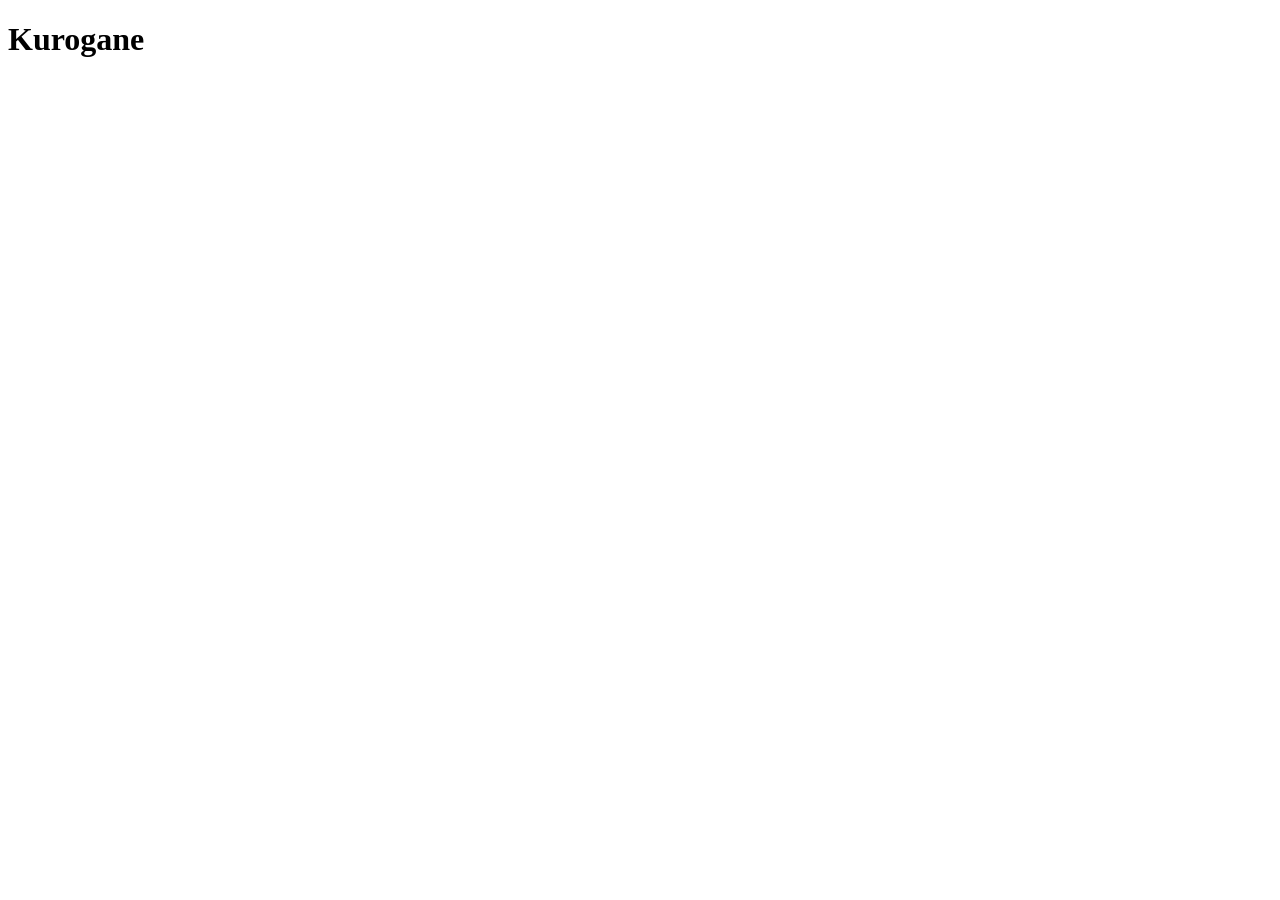
==== index.html @ bbb9db27 "Criação do branch de testes" ====
<!DOCTYPE html>
<html lang="en">
<head>
    <meta charset="UTF-8">
    <meta name="viewport" content="width=device-width, initial-scale=1.0">
    <title>Kurogane - Portfolio</title>
</head>

<body>
    <h1>Kurogane</h1>
    <nav>

    </nav>
    <section>

    </section>
</body>
</html>
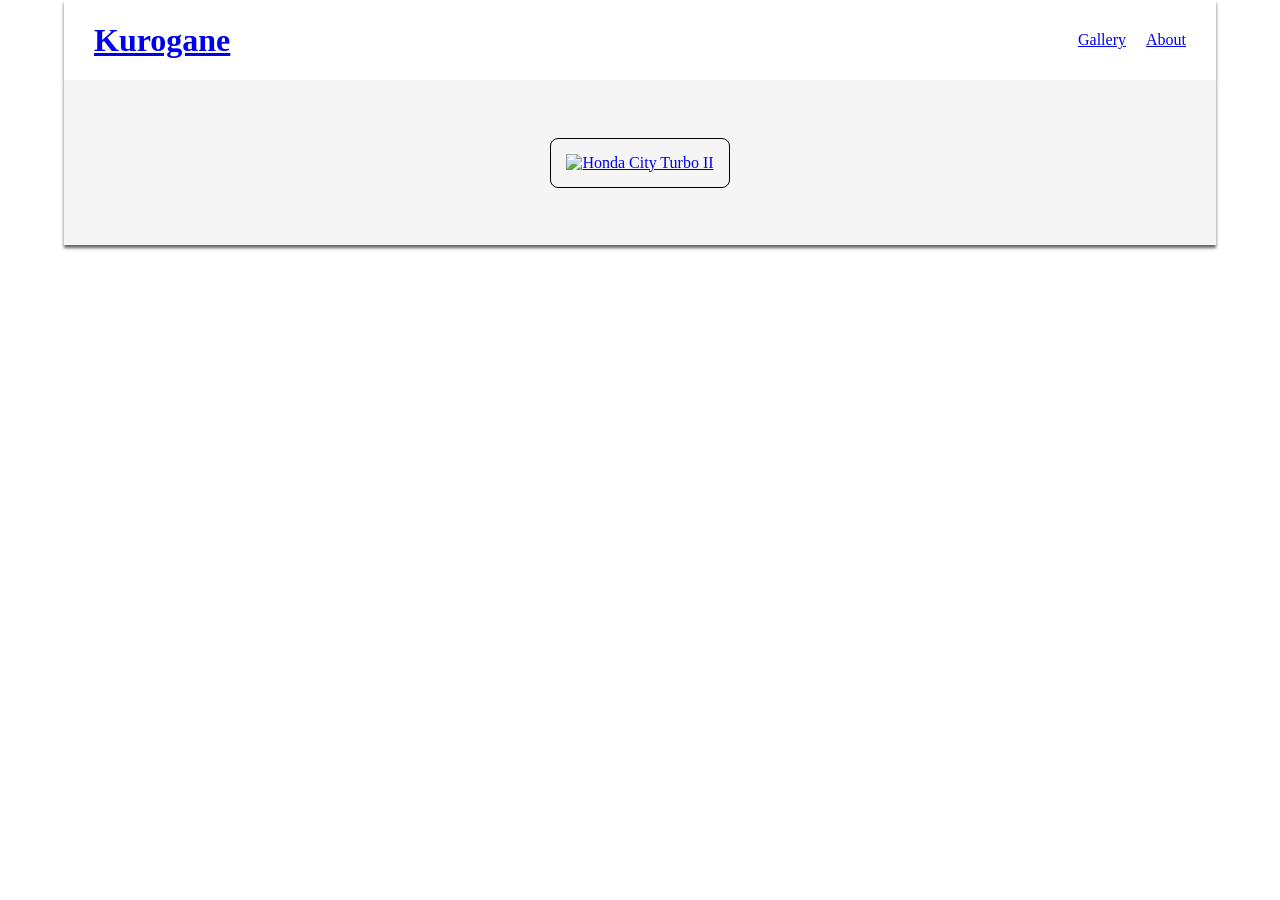
==== commit 184f7722: "Header e primeiros conteudos" ====
--- a/index.html
+++ b/index.html
@@ -1,18 +1,32 @@
 <!DOCTYPE html>
 <html lang="en">
+
 <head>
+    <link rel="stylesheet" href="portfolio.css">
     <meta charset="UTF-8">
     <meta name="viewport" content="width=device-width, initial-scale=1.0">
     <title>Kurogane - Portfolio</title>
 </head>
 
 <body>
-    <h1>Kurogane</h1>
-    <nav>
+    <header>
+        <a href="index.html">
+            <h1>Kurogane</h1>
+        </a>
+        <nav>
+            <a href="gallery.html">Gallery</a>
+            <a href="about.html">About</a>
+        </nav>
+    </header>
 
-    </nav>
-    <section>
+    <main>
+        <section class="home">
+            <a href="gallery.html">
+                <img src="https://cdn.bsky.app/img/feed_fullsize/plain/did:plc:ibd3mkrsgukzs2sdcy5ffben/bafkreib3casev4brifmonpsuva7iib3afqnduja7jp4iyvjifkhppywk5m@jpeg"
+                    alt="Honda City Turbo II">
+            </a>
+        </section>
+    </main>
+</body>
 
-    </section>
-</body>
 </html>
--- a/portfolio.css
+++ b/portfolio.css
@@ -0,0 +1,57 @@
+/* 1 - Topo da página */
+header {
+    display: flex;
+    justify-content: space-between;
+    align-items: center;
+    height: 60px;
+    padding: 10px 30px;
+    box-shadow: 0 3px 3px rgb(100, 100, 100);
+}
+
+nav {
+    display: flex;
+    align-content: right;
+    gap: 20px;
+}
+
+/* 2 - Corpo da página */
+body {
+    font-family: Verdana;
+    margin: 0 5%;
+    height: 100dvh;
+}
+
+main {
+    background-color: whitesmoke;
+    box-shadow: 0 3px 3px rgb(100, 100, 100);
+    padding: 5%;
+    text-align: center;
+}
+
+/* 3 - Pé da página */
+
+/* 4 - Página inicial */
+.home img {
+    width: 70%;
+    padding: 15px;
+    border: 1px solid black;
+    border-radius: 8px;
+}
+
+/* 5 - Galeria */
+.gallery {
+    display: flex;
+    flex-wrap: wrap;
+    align-items: center;
+    justify-content: space-around;
+    gap: 20px;
+}
+
+.gallery img {
+    width: 450px;
+    padding: 10px;
+    border: 1px solid black;
+    border-radius: 8px;
+}
+
+/* 6 - Página Sobre */
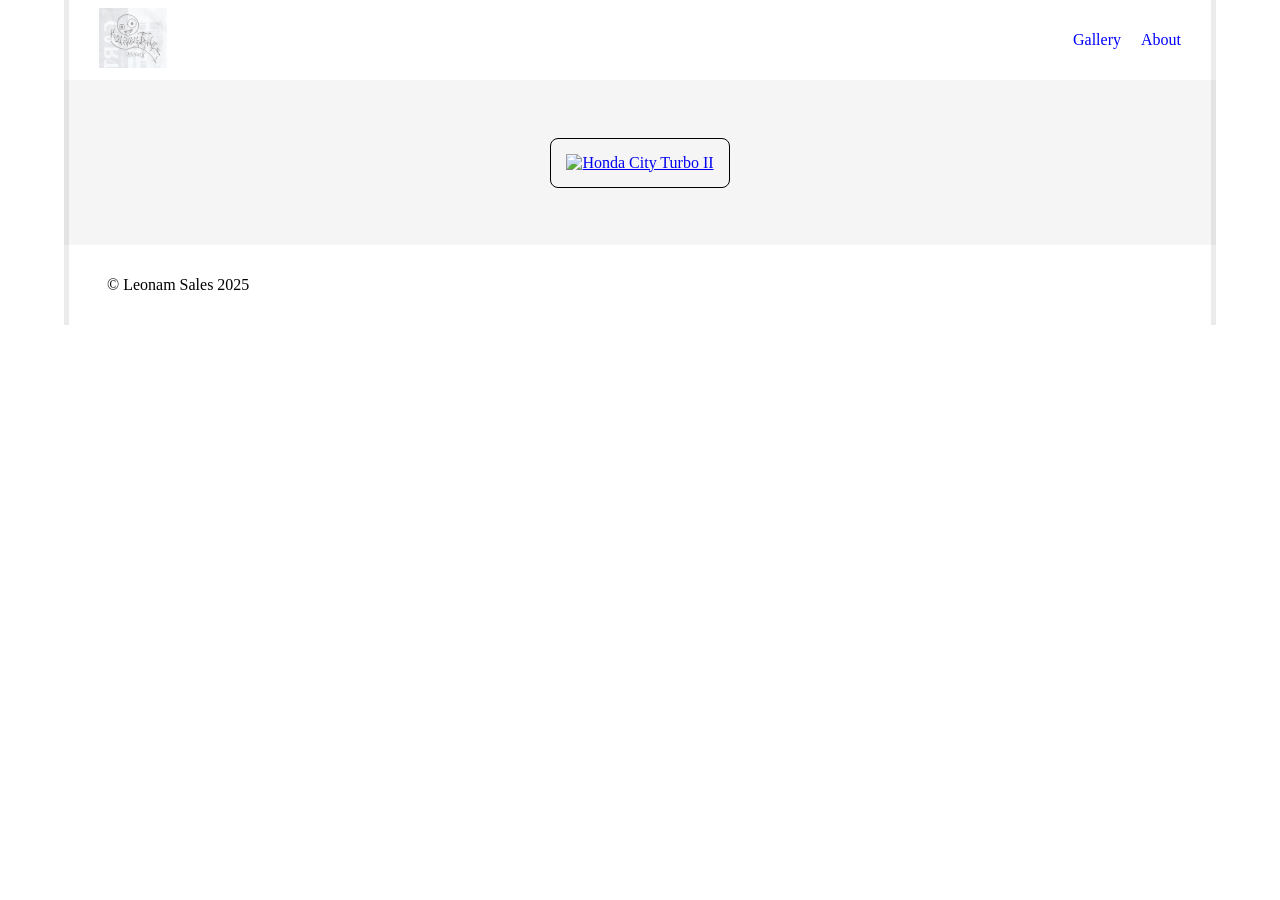
==== commit edcc0376: "Footer, Header img,  configuração frames" ====
--- a/index.html
+++ b/index.html
@@ -2,7 +2,7 @@
 <html lang="en">
 
 <head>
-    <link rel="stylesheet" href="portfolio.css">
+    <link rel="stylesheet" href="css/portfolio.css">
     <meta charset="UTF-8">
     <meta name="viewport" content="width=device-width, initial-scale=1.0">
     <title>Kurogane - Portfolio</title>
@@ -10,9 +10,11 @@
 
 <body>
     <header>
-        <a href="index.html">
-            <h1>Kurogane</h1>
-        </a>
+        <div class="logo">
+            <a href="index.html">
+                <img src="images/kurogane001.jpg" alt="Kurogane">
+            </a>
+        </div>
         <nav>
             <a href="gallery.html">Gallery</a>
             <a href="about.html">About</a>
@@ -27,6 +29,12 @@
             </a>
         </section>
     </main>
+
+    <footer>
+        <div class="copyright">
+            <p>© Leonam Sales 2025</p>
+        </div>
+    </footer>
 </body>
 
 </html>
--- a/css/portfolio.css
+++ b/css/portfolio.css
@@ -0,0 +1,106 @@
+* {
+    margin: 0;
+	padding: 0;
+	border: 0;
+	font-size: 100%;
+	font: inherit;
+	vertical-align: baseline;
+}
+
+/* 1 - Topo da página */
+header {
+    display: flex;
+    justify-content: space-between;
+    align-items: center;
+    border-left: 5px solid rgba(128, 128, 128, 0.158);
+    border-right: 5px solid rgba(128, 128, 128, 0.158);
+    height: 60px;
+    padding: 10px 30px;
+}
+
+.logo img {
+    height: 60px;
+}
+
+nav {
+    display: flex;
+    align-content: right;
+    gap: 20px;
+}
+
+nav a,
+header a,
+a:hover,
+a:visited {
+    color: blue;
+    text-decoration: none;
+}
+
+/* 2 - Corpo da página */
+body {
+    display: flex;
+    flex-direction: column;
+    font-family: Verdana;
+    margin: 0 5%;
+}
+
+main {
+    background-color: whitesmoke;
+    text-align: center;
+    border-left: 5px solid rgba(128, 128, 128, 0.158);
+    border-right: 5px solid rgba(128, 128, 128, 0.158);
+    padding: 5%;
+}
+
+/* 3 - Pé da página */
+footer {
+    border-left: 5px solid rgba(128, 128, 128, 0.158);
+    border-right: 5px solid rgba(128, 128, 128, 0.158);
+    padding: 10px 30px;
+    height: 60px;
+}
+
+.copyright {
+    display: flex;
+    align-items: center;
+    padding: 0 8px;
+    height: 60px;
+}
+
+/* 4 - Página inicial */
+.home img {
+    border: 1px solid black;
+    width: 70%;
+    padding: 15px;
+    border-radius: 8px;
+}
+
+/* 5 - Galeria */
+.gallery {
+    display: flex;
+    flex-wrap: wrap;
+    align-items: center;
+    justify-content: space-around;
+    gap: 20px;
+}
+
+.frame,
+.multi-frame {
+    display: flex;
+    flex-wrap: wrap;
+    align-items: center;
+    border: 1px solid black;
+    width: 450px;
+    border-radius: 8px;
+    padding: 10px;
+}
+
+.frame img {
+    width: 100%;
+}
+
+.multi-frame img {
+    width: 50%;
+}
+
+/* 6 - Página Sobre */
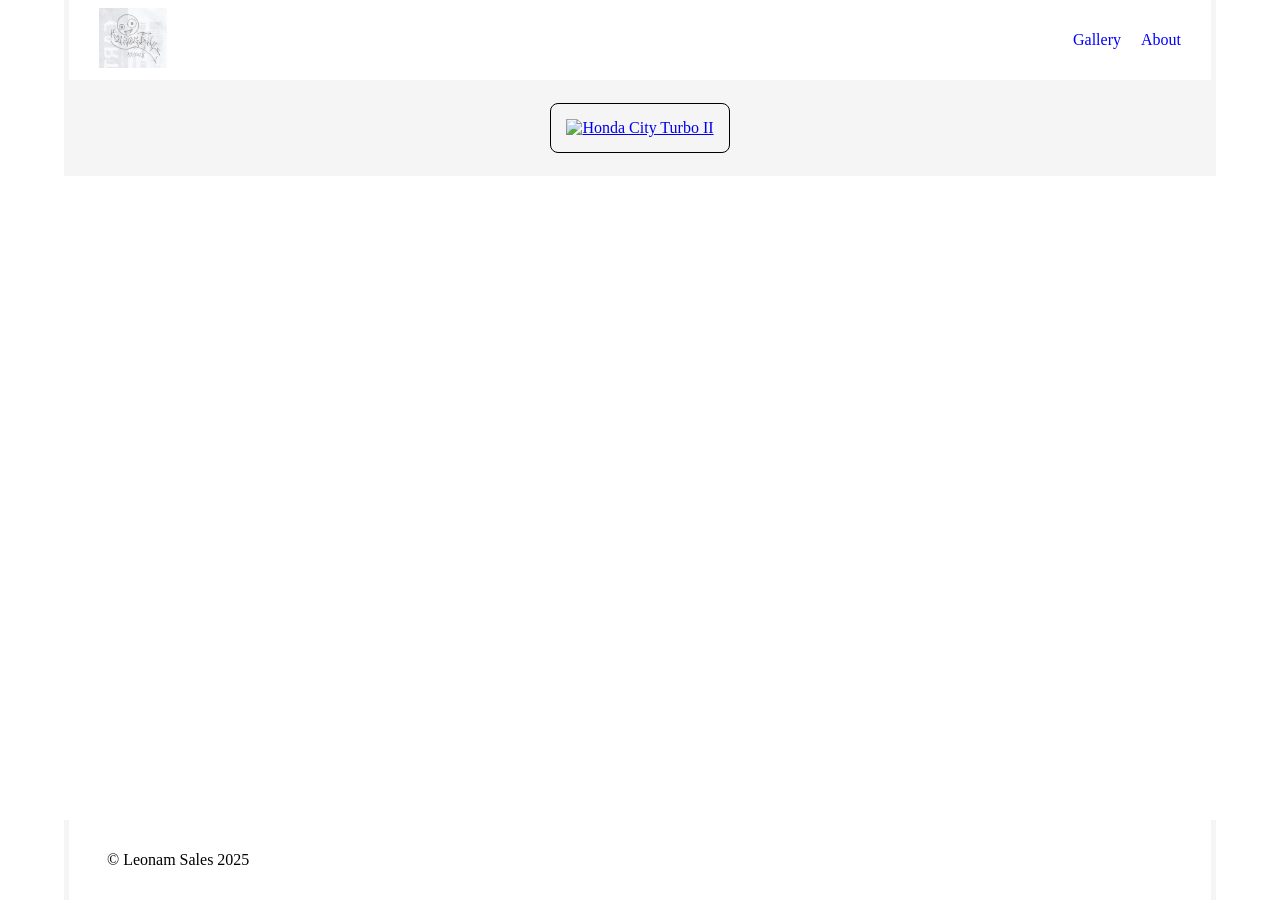
==== commit 34579150: "Organização  do head, footer fixo e alteração das cores" ====
--- a/index.html
+++ b/index.html
@@ -2,10 +2,12 @@
 <html lang="en">
 
 <head>
-    <link rel="stylesheet" href="css/portfolio.css">
     <meta charset="UTF-8">
     <meta name="viewport" content="width=device-width, initial-scale=1.0">
-    <title>Kurogane - Portfolio</title>
+
+    <title>Kurogane</title>
+
+    <link rel="stylesheet" href="css/portfolio.css">
 </head>
 
 <body>
--- a/css/portfolio.css
+++ b/css/portfolio.css
@@ -1,10 +1,10 @@
 * {
     margin: 0;
-	padding: 0;
-	border: 0;
-	font-size: 100%;
-	font: inherit;
-	vertical-align: baseline;
+    padding: 0;
+    border: 0;
+    font-size: 100%;
+    font: inherit;
+    vertical-align: baseline;
 }
 
 /* 1 - Topo da página */
@@ -12,8 +12,9 @@
     display: flex;
     justify-content: space-between;
     align-items: center;
-    border-left: 5px solid rgba(128, 128, 128, 0.158);
-    border-right: 5px solid rgba(128, 128, 128, 0.158);
+    background-color: white;
+    border-left: 5px solid whitesmoke;
+    border-right: 5px solid whitesmoke;
     height: 60px;
     padding: 10px 30px;
 }
@@ -36,28 +37,35 @@
     text-decoration: none;
 }
 
-/* 2 - Corpo da página */
+/* 2 - Corpo da página (Todas) */
 body {
     display: flex;
     flex-direction: column;
     font-family: Verdana;
+    min-height: 100vh;
     margin: 0 5%;
 }
 
 main {
     background-color: whitesmoke;
     text-align: center;
-    border-left: 5px solid rgba(128, 128, 128, 0.158);
-    border-right: 5px solid rgba(128, 128, 128, 0.158);
-    padding: 5%;
+    border-left: 5px solid whitesmoke;
+    border-right: 5px solid whitesmoke;
+    padding: 2%;
 }
 
 /* 3 - Pé da página */
 footer {
-    border-left: 5px solid rgba(128, 128, 128, 0.158);
-    border-right: 5px solid rgba(128, 128, 128, 0.158);
+    position: fixed;
+    bottom: 0;
+    left: 5%;
+    right: 5%;
+    background-color: white;
+    border-left: 5px solid whitesmoke;
+    border-right: 5px solid whitesmoke;
     padding: 10px 30px;
     height: 60px;
+    max-width: 100%;
 }
 
 .copyright {
@@ -80,12 +88,12 @@
     display: flex;
     flex-wrap: wrap;
     align-items: center;
-    justify-content: space-around;
+    justify-content: space-evenly;
     gap: 20px;
 }
 
 .frame,
-.multi-frame {
+.quatro {
     display: flex;
     flex-wrap: wrap;
     align-items: center;
@@ -99,7 +107,7 @@
     width: 100%;
 }
 
-.multi-frame img {
+.quatro img {
     width: 50%;
 }
 
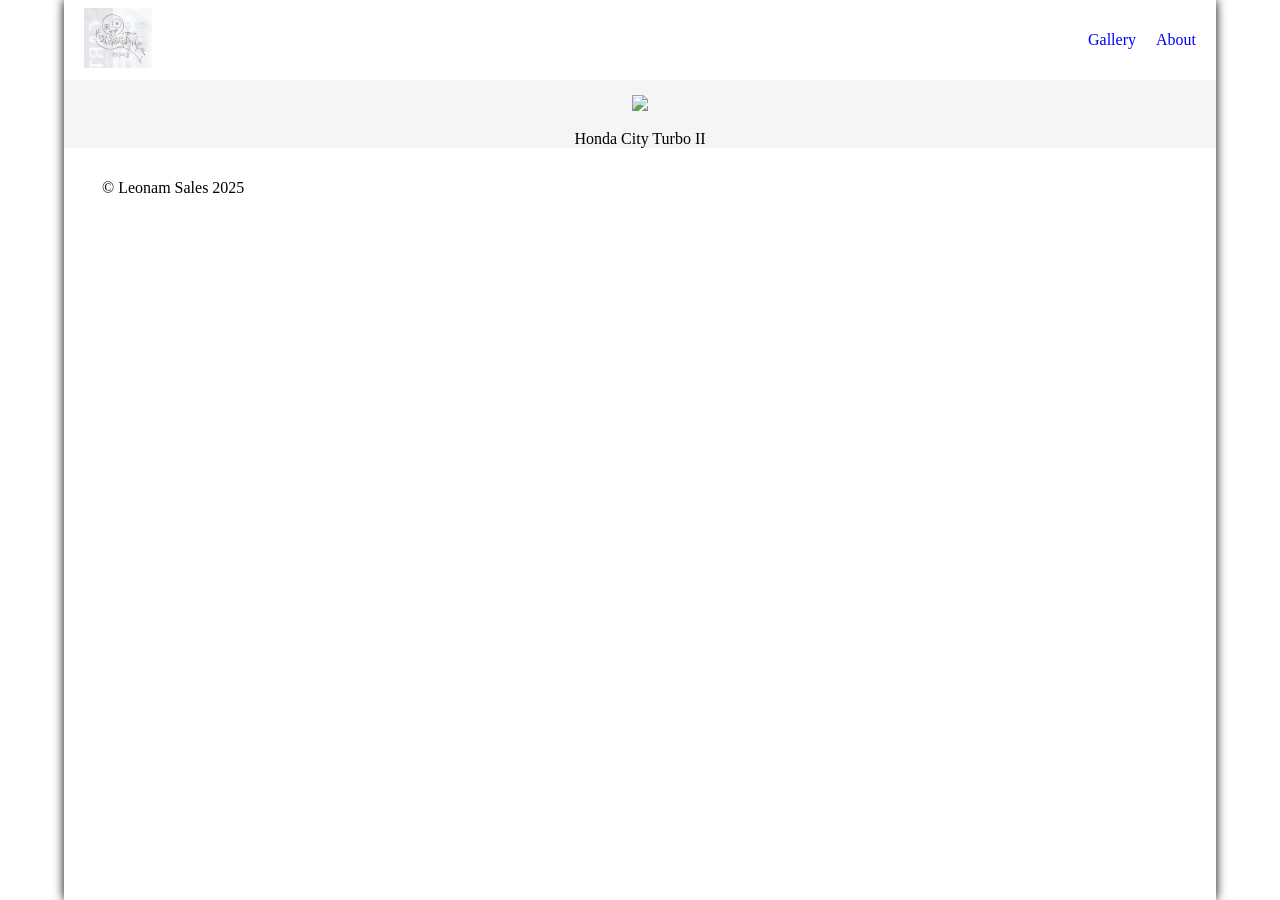
==== commit 7265a941: "Carrosel e mais" ====
--- a/index.html
+++ b/index.html
@@ -8,6 +8,9 @@
     <title>Kurogane</title>
 
     <link rel="stylesheet" href="css/portfolio.css">
+    <!-- <link rel="stylesheet" href="css/reset.css"> -->
+
+    <script src="js/carousel.js"></script>
 </head>
 
 <body>
@@ -25,10 +28,21 @@
 
     <main>
         <section class="home">
-            <a href="gallery.html">
-                <img src="https://cdn.bsky.app/img/feed_fullsize/plain/did:plc:ibd3mkrsgukzs2sdcy5ffben/bafkreib3casev4brifmonpsuva7iib3afqnduja7jp4iyvjifkhppywk5m@jpeg"
-                    alt="Honda City Turbo II">
-            </a>
+            <div id="carousel">
+            </div>
+            <div id="carousel-title">
+            </div>
+
+            <script>
+                //insert each image on carousel
+                carouselArr.push(new Carousel("https://cdn.bsky.app/img/feed_fullsize/plain/did:plc:ibd3mkrsgukzs2sdcy5ffben/bafkreib3casev4brifmonpsuva7iib3afqnduja7jp4iyvjifkhppywk5m@jpeg",
+                    "Honda City Turbo II", "gallery.html"));
+                carouselArr.push(new Carousel("https://cdn.bsky.app/img/feed_fullsize/plain/did:plc:ibd3mkrsgukzs2sdcy5ffben/bafkreifl7suwrot6ynzc42ca57tmfzakg2uja7jcxa47jqlvby52aayrcq@jpeg",
+                    "Sunset", "gallery.html"));
+                carouselArr.push(new Carousel("https://cdn.bsky.app/img/feed_fullsize/plain/did:plc:ibd3mkrsgukzs2sdcy5ffben/bafkreibukagaezhc3goddaplkerwvi47ioea34gmtxca6a6uajkk2ga44e@jpeg",
+                    "Bathroom Sink", "gallery.html"));
+                Carousel.Start(carouselArr);
+            </script>
         </section>
     </main>
 
--- a/css/portfolio.css
+++ b/css/portfolio.css
@@ -1,22 +1,11 @@
-* {
-    margin: 0;
-    padding: 0;
-    border: 0;
-    font-size: 100%;
-    font: inherit;
-    vertical-align: baseline;
-}
-
 /* 1 - Topo da página */
 header {
     display: flex;
     justify-content: space-between;
     align-items: center;
     background-color: white;
-    border-left: 5px solid whitesmoke;
-    border-right: 5px solid whitesmoke;
     height: 60px;
-    padding: 10px 30px;
+    padding: 10px 20px;
 }
 
 .logo img {
@@ -44,25 +33,20 @@
     font-family: Verdana;
     min-height: 100vh;
     margin: 0 5%;
+    box-shadow: 0px 0px 10px;
 }
 
 main {
     background-color: whitesmoke;
     text-align: center;
-    border-left: 5px solid whitesmoke;
-    border-right: 5px solid whitesmoke;
-    padding: 2%;
+    min-height: calc(100% - 167px);
 }
 
 /* 3 - Pé da página */
 footer {
-    position: fixed;
-    bottom: 0;
-    left: 5%;
-    right: 5%;
+    display: block;
+    bottom: auto;
     background-color: white;
-    border-left: 5px solid whitesmoke;
-    border-right: 5px solid whitesmoke;
     padding: 10px 30px;
     height: 60px;
     max-width: 100%;
@@ -77,38 +61,71 @@
 
 /* 4 - Página inicial */
 .home img {
-    border: 1px solid black;
     width: 70%;
     padding: 15px;
-    border-radius: 8px;
 }
 
 /* 5 - Galeria */
-.gallery {
+.galeria {
     display: flex;
     flex-wrap: wrap;
-    align-items: center;
-    justify-content: space-evenly;
-    gap: 20px;
+    padding: 12px;
+    justify-content: center;
 }
 
-.frame,
+.coluna {
+    flex: 25%;
+    max-width: 50%;
+    padding: 0 8px;
+}
+
+
+.coluna img {
+    width: 100%;
+    margin: 8px 0;
+    vertical-align: middle;
+}
+
 .quatro {
     display: flex;
     flex-wrap: wrap;
-    align-items: center;
-    border: 1px solid black;
-    width: 450px;
-    border-radius: 8px;
-    padding: 10px;
-}
-
-.frame img {
-    width: 100%;
+    margin: 8px 0;
 }
 
 .quatro img {
     width: 50%;
+    margin: 0;
 }
 
-/* 6 - Página Sobre */+/* 6 - Página Sobre */
+
+/* 0 - Media Queries */
+@media (max-width: 1280px) {
+
+    /* 5 - Galeria */
+    .coluna {
+        flex: 40%;
+    }
+
+    .terceira {
+        max-width: 100%;
+    }
+}
+
+@media (max-width: 768px) {
+
+    /* 2 - Corpo da página (Todas) */
+    body {
+        margin: 0;
+        box-shadow: none;
+    }
+
+    /* 5 - Galeria */
+    .galeria{
+        flex-direction: column;
+    }
+
+    .coluna {
+        max-width: 100%;
+    }
+}
